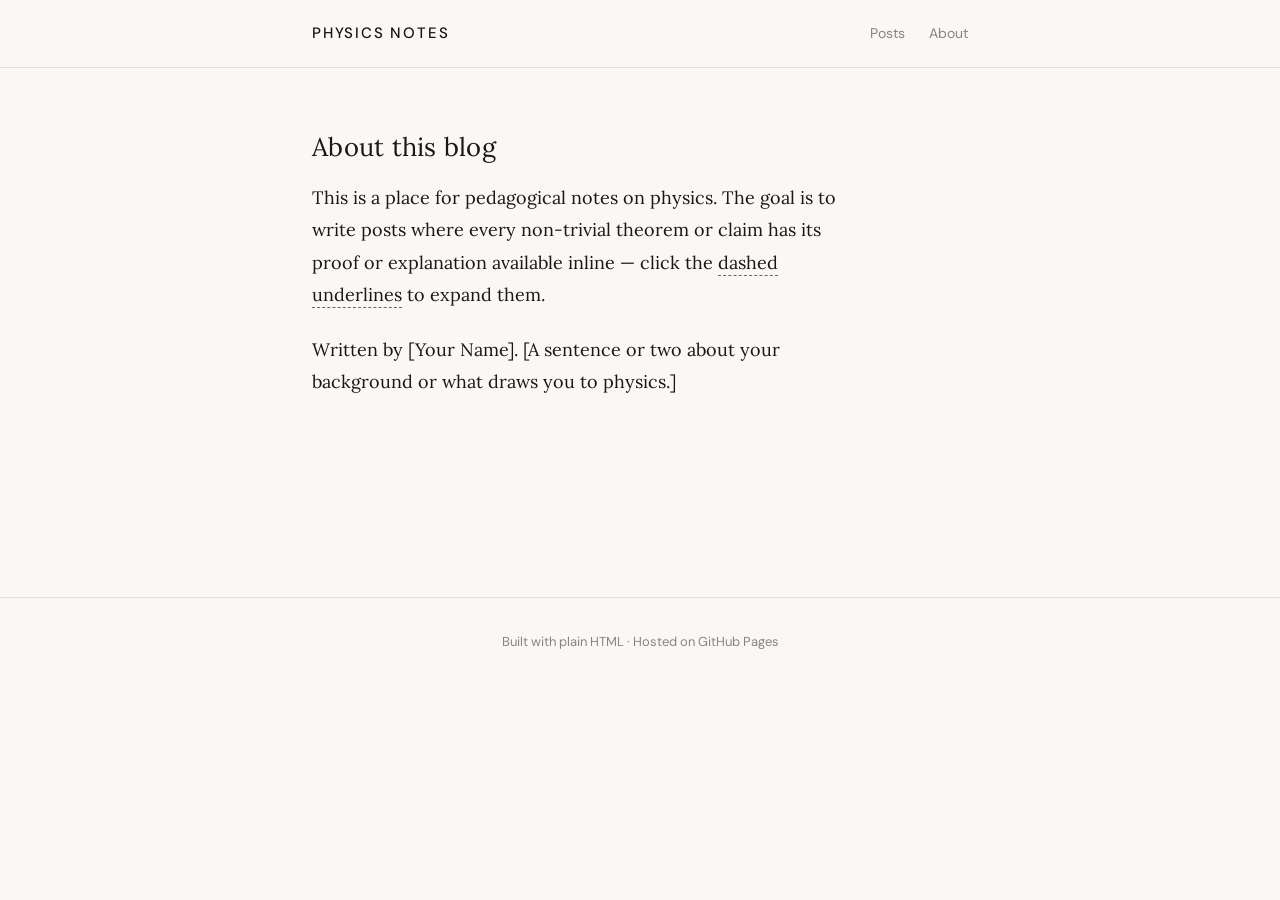
==== about.html @ ec24e957 "Add files via upload" ====
<!DOCTYPE html>
<html lang="en">
<head>
  <meta charset="UTF-8">
  <meta name="viewport" content="width=device-width, initial-scale=1.0">
  <title>About · Physics Notes</title>
  <link rel="stylesheet" href="style.css">
</head>
<body>

<nav>
  <div class="nav-inner">
    <a class="nav-title" href="index.html">Physics Notes</a>
    <div class="nav-links">
      <a href="index.html">Posts</a>
      <a href="about.html">About</a>
    </div>
  </div>
</nav>

<main class="container">
  <article class="post-body" style="max-width: 540px;">
    <h2 style="margin-top:0; border:none; padding:0; font-size:1.6rem; font-family:'Lora',serif; font-weight:400;">About this blog</h2>

    <p>
      This is a place for pedagogical notes on physics. The goal is to write posts where
      every non-trivial theorem or claim has its proof or explanation available inline —
      click the <span style="border-bottom:1.5px dashed #b5500a; padding-bottom:1px;">dashed underlines</span>
      to expand them.
    </p>

    <p>
      <!--  Edit this section to say something about yourself  -->
      Written by [Your Name]. [A sentence or two about your background or what draws you to physics.]
    </p>

  </article>
</main>

<footer>
  Built with plain HTML · Hosted on GitHub Pages
</footer>

</body>
</html>
---- style.css ----
@import url('https://fonts.googleapis.com/css2?family=Lora:ital,wght@0,400;0,500;1,400&family=DM+Sans:wght@300;400;500&family=DM+Mono&display=swap');

*, *::before, *::after { box-sizing: border-box; margin: 0; padding: 0; }

:root {
  --ink:        #1a1814;
  --ink-soft:   #4a4640;
  --ink-muted:  #8a8480;
  --page:       #faf8f4;
  --page-warm:  #f2efe8;
  --page-rule:  #e4e0d8;
  --accent:     #b5500a;
  --accent-bg:  #fdf2ea;
  --proof-bar:  #b5500a;
  --proof-bg:   #fdf5ef;
  --proof-text: #3a2010;
}

body {
  font-family: 'Lora', Georgia, serif;
  background: var(--page);
  color: var(--ink);
  font-size: 18px;
  line-height: 1.8;
  -webkit-font-smoothing: antialiased;
}

/* ── NAV ── */
nav {
  border-bottom: 1px solid var(--page-rule);
  padding: 1.25rem 0;
  margin-bottom: 3.5rem;
}
.nav-inner {
  max-width: 720px;
  margin: 0 auto;
  padding: 0 2rem;
  display: flex;
  justify-content: space-between;
  align-items: baseline;
}
.nav-title {
  font-family: 'DM Sans', sans-serif;
  font-weight: 500;
  font-size: 15px;
  letter-spacing: 0.12em;
  text-transform: uppercase;
  color: var(--ink);
  text-decoration: none;
}
.nav-links { display: flex; gap: 1.5rem; }
.nav-links a {
  font-family: 'DM Sans', sans-serif;
  font-size: 14px;
  color: var(--ink-muted);
  text-decoration: none;
  transition: color 0.15s;
}
.nav-links a:hover { color: var(--accent); }

/* ── MAIN LAYOUT ── */
.container {
  max-width: 720px;
  margin: 0 auto;
  padding: 0 2rem 6rem;
}

/* ── HOMEPAGE ── */
.home-header { margin-bottom: 3.5rem; }
.home-header h1 {
  font-family: 'Lora', serif;
  font-size: clamp(2rem, 5vw, 3rem);
  font-weight: 400;
  line-height: 1.25;
  margin-bottom: 0.75rem;
}
.home-header .tagline {
  font-family: 'DM Sans', sans-serif;
  font-size: 16px;
  color: var(--ink-muted);
  font-weight: 300;
}

.post-list { list-style: none; border-top: 1px solid var(--page-rule); }
.post-list li {
  border-bottom: 1px solid var(--page-rule);
  padding: 1.75rem 0;
  display: grid;
  grid-template-columns: 1fr auto;
  gap: 0.5rem 2rem;
  align-items: baseline;
}
.post-list a {
  font-size: 1.1rem;
  font-weight: 500;
  color: var(--ink);
  text-decoration: none;
  transition: color 0.15s;
}
.post-list a:hover { color: var(--accent); }
.post-list .meta {
  font-family: 'DM Sans', sans-serif;
  font-size: 13px;
  color: var(--ink-muted);
  white-space: nowrap;
}
.post-list .desc {
  grid-column: 1 / -1;
  font-size: 15px;
  color: var(--ink-soft);
  margin-top: 0.25rem;
}

/* ── POST PAGE ── */
.post-header { margin-bottom: 3rem; }
.post-header .category {
  font-family: 'DM Sans', sans-serif;
  font-size: 12px;
  font-weight: 500;
  letter-spacing: 0.12em;
  text-transform: uppercase;
  color: var(--accent);
  margin-bottom: 0.75rem;
}
.post-header h1 {
  font-size: clamp(1.75rem, 4vw, 2.5rem);
  font-weight: 400;
  line-height: 1.25;
  margin-bottom: 1rem;
}
.post-header .post-meta {
  font-family: 'DM Sans', sans-serif;
  font-size: 14px;
  color: var(--ink-muted);
}
.post-header .post-meta span + span::before { content: ' · '; }

/* ── POST BODY ── */
.post-body p { margin-bottom: 1.4rem; }
.post-body h2 {
  font-family: 'DM Sans', sans-serif;
  font-size: 1.15rem;
  font-weight: 500;
  letter-spacing: 0.01em;
  color: var(--ink);
  margin: 2.5rem 0 0.75rem;
  padding-bottom: 0.4rem;
  border-bottom: 1px solid var(--page-rule);
}
.post-body h3 {
  font-family: 'DM Sans', sans-serif;
  font-size: 1rem;
  font-weight: 500;
  color: var(--ink-soft);
  margin: 1.75rem 0 0.5rem;
}

/* inline math */
.post-body em { font-style: italic; }

/* ── EXPANDABLE PROOFS ── */
.thm {
  border-bottom: 1.5px dashed var(--accent);
  cursor: pointer;
  color: inherit;
  padding-bottom: 1px;
  transition: background 0.12s;
  border-radius: 2px;
}
.thm:hover { background: var(--accent-bg); }
.thm.open   { background: var(--accent-bg); }

.thm-marker {
  font-family: 'DM Sans', sans-serif;
  font-size: 10px;
  font-weight: 500;
  color: var(--accent);
  vertical-align: super;
  margin-left: 2px;
  user-select: none;
  transition: transform 0.2s;
  display: inline-block;
}
.thm.open + .thm-marker { transform: rotate(90deg); }

.proof {
  display: grid;
  grid-template-rows: 0fr;
  transition: grid-template-rows 0.28s ease;
  margin: 0;
}
.proof.visible { grid-template-rows: 1fr; }
.proof-inner {
  overflow: hidden;
}
.proof-content {
  margin: 0.6rem 0 1.2rem;
  border-left: 2.5px solid var(--proof-bar);
  padding: 0.85rem 1.1rem 0.85rem 1.25rem;
  background: var(--proof-bg);
  border-radius: 0 6px 6px 0;
  font-family: 'DM Sans', sans-serif;
  font-size: 15px;
  line-height: 1.7;
  color: var(--proof-text);
}
.proof-content .proof-label {
  font-size: 11px;
  font-weight: 500;
  text-transform: uppercase;
  letter-spacing: 0.08em;
  color: var(--accent);
  margin-bottom: 0.6rem;
  display: flex;
  justify-content: space-between;
  align-items: center;
}
.proof-content .close {
  font-size: 11px;
  cursor: pointer;
  color: var(--ink-muted);
  text-transform: none;
  letter-spacing: 0;
  font-weight: 400;
}
.proof-content .close:hover { color: var(--accent); }
.proof-content p { margin-bottom: 0.6rem; font-size: 15px; }
.proof-content p:last-child { margin-bottom: 0; }
.proof-content code {
  font-family: 'DM Mono', monospace;
  font-size: 13px;
  background: rgba(181,80,10,0.08);
  padding: 1px 5px;
  border-radius: 3px;
}
.proof-content pre {
  font-family: 'DM Mono', monospace;
  font-size: 13px;
  background: rgba(181,80,10,0.08);
  padding: 0.6rem 0.9rem;
  border-radius: 5px;
  margin: 0.6rem 0;
  overflow-x: auto;
  line-height: 1.6;
}

/* ── FOOTER ── */
footer {
  margin-top: 5rem;
  padding: 2rem 0;
  border-top: 1px solid var(--page-rule);
  font-family: 'DM Sans', sans-serif;
  font-size: 13px;
  color: var(--ink-muted);
  text-align: center;
}
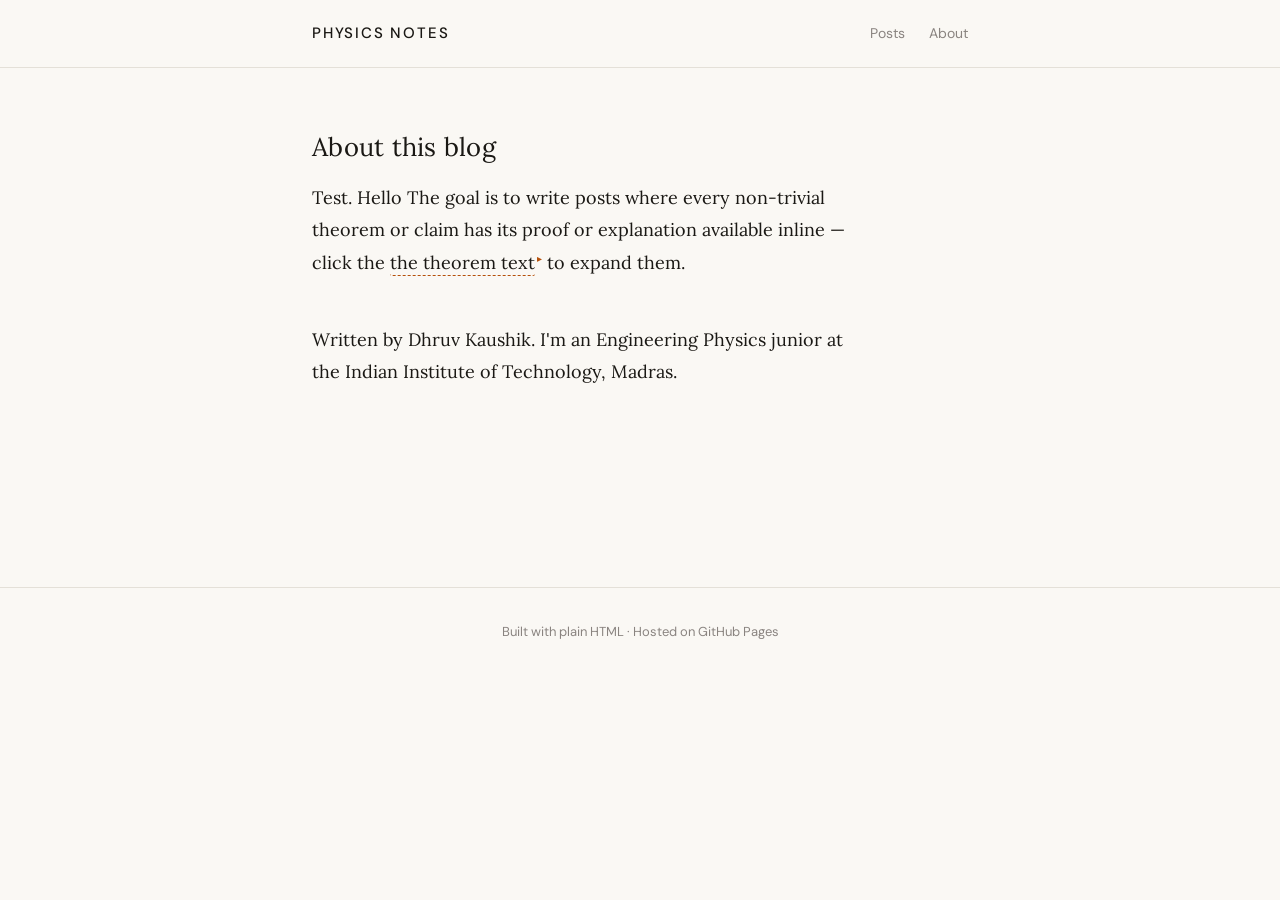
==== commit 31b77399: "Update about.html" ====
--- a/about.html
+++ b/about.html
@@ -23,15 +23,24 @@
     <h2 style="margin-top:0; border:none; padding:0; font-size:1.6rem; font-family:'Lora',serif; font-weight:400;">About this blog</h2>
 
     <p>
-      This is a place for pedagogical notes on physics. The goal is to write posts where
+      Test. Hello The goal is to write posts where
       every non-trivial theorem or claim has its proof or explanation available inline —
-      click the <span style="border-bottom:1.5px dashed #b5500a; padding-bottom:1px;">dashed underlines</span>
+      click the <span class="thm" data-proof="test">the theorem text</span><span class="thm-marker">▸</span>
       to expand them.
+      
+      <div class="proof" id="proof-test">
+       <div class="proof-inner"><div class="proof-content">
+       <div class="proof-label">testing! <span class="close" data-close="test">close ✕</span></div>
+       <p>mic check?</p>
+       <pre>\alpha, sin^2 theta ?</pre>
+       </div></div>
+      </div>
+    
     </p>
 
     <p>
       <!--  Edit this section to say something about yourself  -->
-      Written by [Your Name]. [A sentence or two about your background or what draws you to physics.]
+      Written by Dhruv Kaushik. I'm an Engineering Physics junior at the Indian Institute of Technology, Madras.
     </p>
 
   </article>
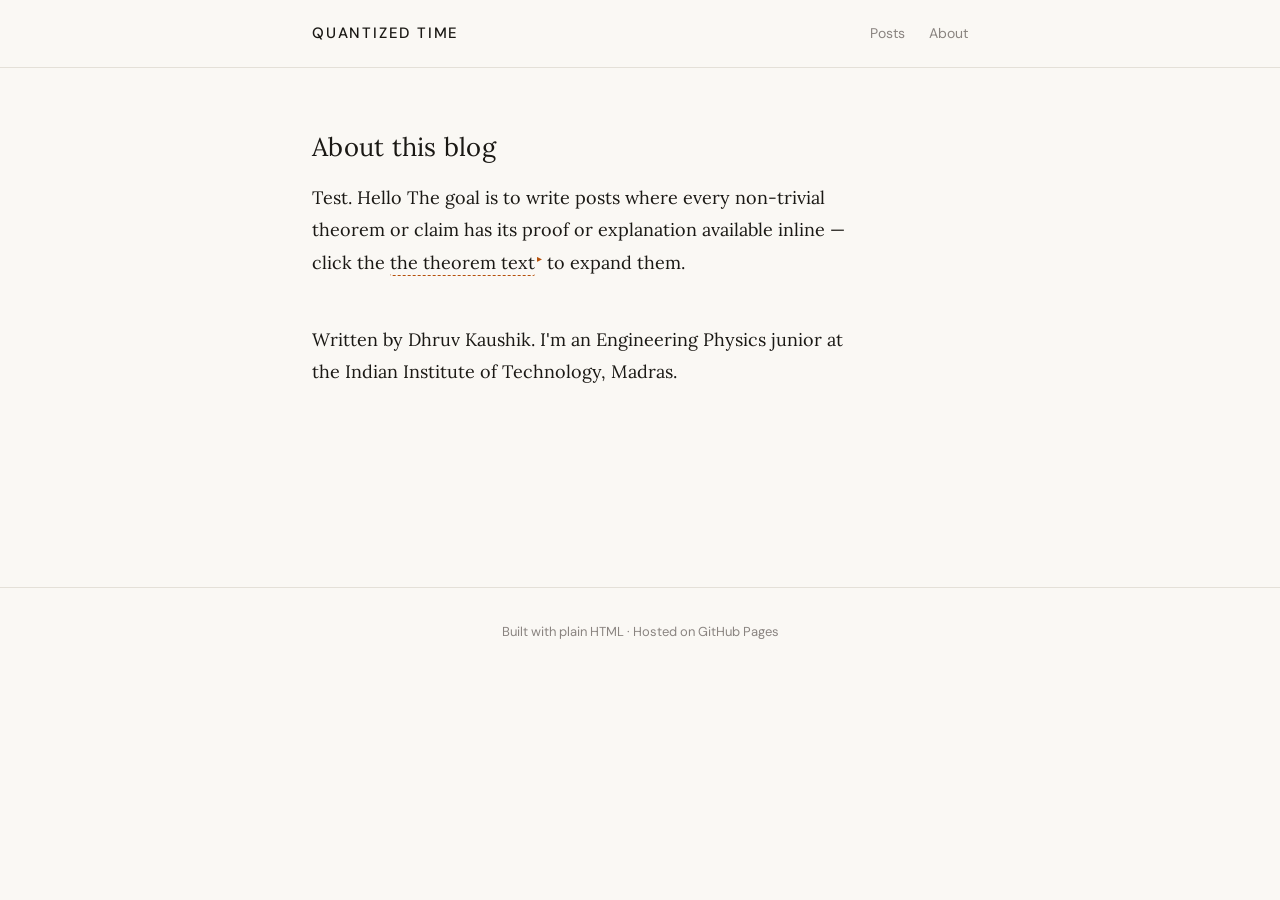
==== commit bfed78ae: "Update about.html" ====
--- a/about.html
+++ b/about.html
@@ -3,14 +3,14 @@
 <head>
   <meta charset="UTF-8">
   <meta name="viewport" content="width=device-width, initial-scale=1.0">
-  <title>About · Physics Notes</title>
+  <title>About · Quantized Time</title>
   <link rel="stylesheet" href="style.css">
 </head>
 <body>
 
 <nav>
   <div class="nav-inner">
-    <a class="nav-title" href="index.html">Physics Notes</a>
+    <a class="nav-title" href="index.html">Quantized Time</a>
     <div class="nav-links">
       <a href="index.html">Posts</a>
       <a href="about.html">About</a>
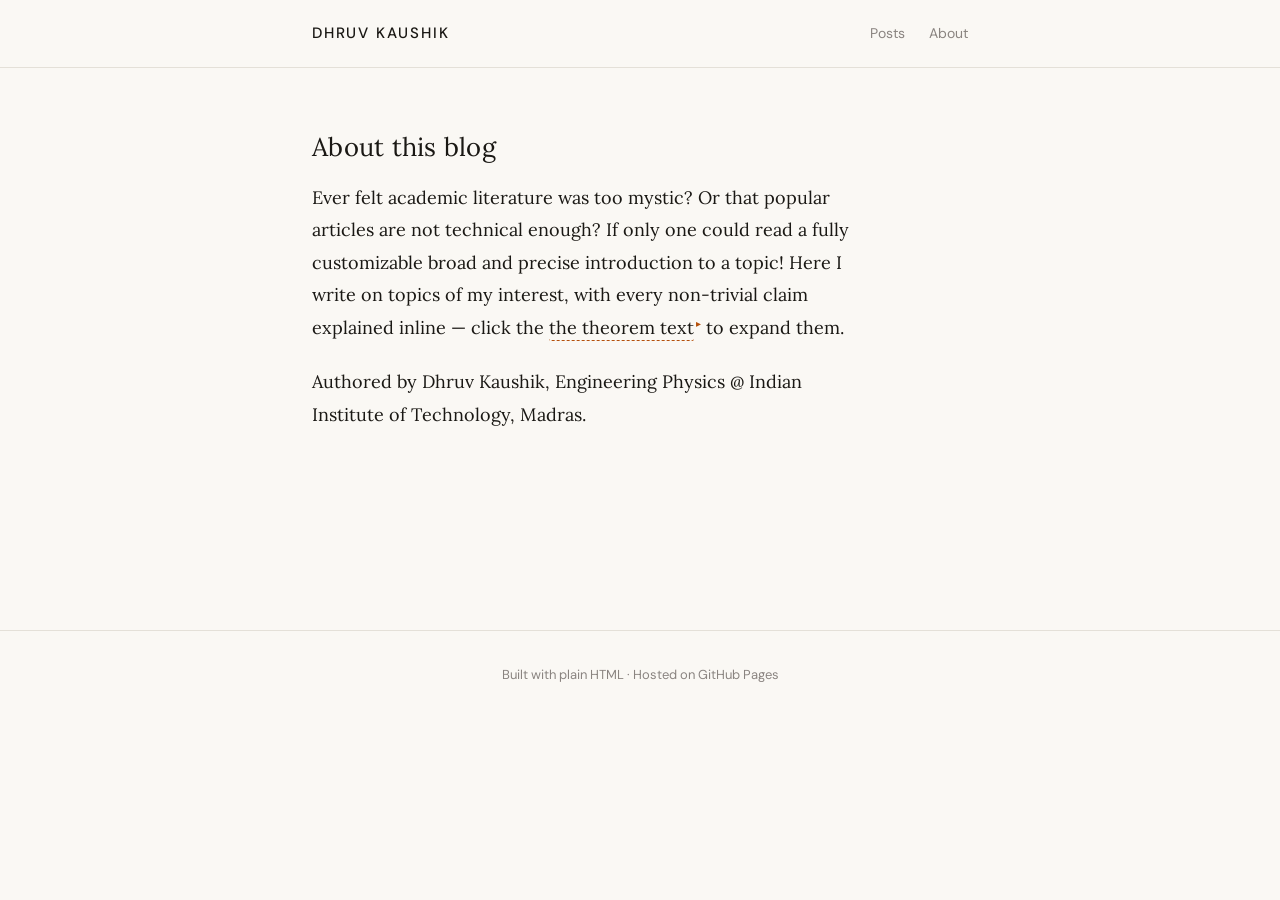
==== commit 49364ed6: "Update about.html" ====
--- a/about.html
+++ b/about.html
@@ -3,52 +3,49 @@
 <head>
   <meta charset="UTF-8">
   <meta name="viewport" content="width=device-width, initial-scale=1.0">
-  <title>About · Quantized Time</title>
+  <title>About · Dhruv Kaushik</title>
   <link rel="stylesheet" href="style.css">
 </head>
 <body>
-
 <nav>
   <div class="nav-inner">
-    <a class="nav-title" href="index.html">Quantized Time</a>
+    <a class="nav-title" href="index.html">Dhruv Kaushik</a>
     <div class="nav-links">
       <a href="index.html">Posts</a>
       <a href="about.html">About</a>
     </div>
   </div>
 </nav>
-
 <main class="container">
   <article class="post-body" style="max-width: 540px;">
     <h2 style="margin-top:0; border:none; padding:0; font-size:1.6rem; font-family:'Lora',serif; font-weight:400;">About this blog</h2>
-
     <p>
-      Test. Hello The goal is to write posts where
-      every non-trivial theorem or claim has its proof or explanation available inline —
+      Ever felt academic literature was too mystic? Or that popular articles are not technical enough? If only one could read a fully customizable
+      broad and precise introduction to a topic!
+      Here I write on topics of my interest, with
+      every non-trivial claim explained inline —
       click the <span class="thm" data-proof="test">the theorem text</span><span class="thm-marker">▸</span>
       to expand them.
-      
-      <div class="proof" id="proof-test">
-       <div class="proof-inner"><div class="proof-content">
-       <div class="proof-label">testing! <span class="close" data-close="test">close ✕</span></div>
-       <p>mic check?</p>
-       <pre>\alpha, sin^2 theta ?</pre>
-       </div></div>
-      </div>
-    
     </p>
+
+    <div class="proof" id="proof-test">
+      <div class="proof-inner"><div class="proof-content">
+        <div class="proof-label">testing! <span class="close" data-close="test">close ✕</span></div>
+        <p>mic check?</p>
+        <pre>\alpha, sin^2 theta ?</pre>
+      </div></div>
+    </div>
 
     <p>
       <!--  Edit this section to say something about yourself  -->
-      Written by Dhruv Kaushik. I'm an Engineering Physics junior at the Indian Institute of Technology, Madras.
+      Authored by Dhruv Kaushik, Engineering Physics @ Indian Institute of Technology, Madras.
     </p>
-
   </article>
 </main>
-
 <footer>
   Built with plain HTML · Hosted on GitHub Pages
 </footer>
 
+<script src="proofs.js"></script>
 </body>
 </html>
